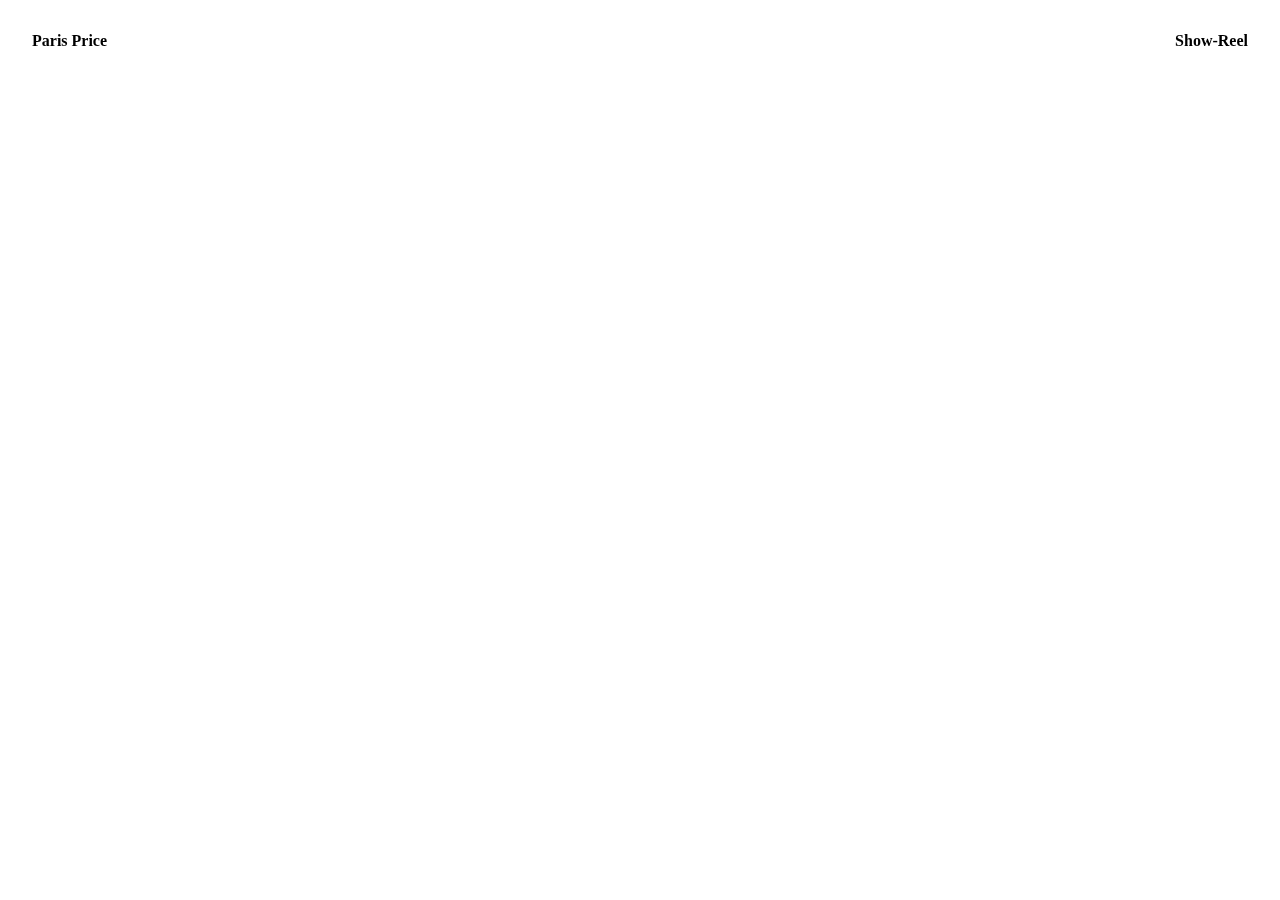
==== main.html @ 589c38d8 "Setup all the files and designate their names for easier discovery. Build out the base level contain" ====
<!DOCTYPE html>
<html lang="en">
  <head>
    <meta charset="UTF-8" />
    <meta name="viewport" content="width=device-width, initial-scale=1.0" />
    <title>Paris.Price</title>

    <link rel="stylesheet" href="./mainstyle.css" />
    <script src="./mainscript.js" defer></script>
    <script src="https://cdnjs.cloudflare.com/ajax/libs/gsap/3.12.5/gsap.min.js"></script>
  </head>

  <body>
    <nav>
      <p>Paris Price</p>
      <div class="container">
        <div class="mp3-player mp3"></div>
      </div>
      <p>Show-Reel</p>
    </nav>
    <div class="container">
      <div class="gallery">
        <div class="item"></div>
        <div class="item"></div>
        <div class="item"></div>
        <div class="item"></div>
        <div class="item"></div>
        <div class="item"></div>
        <div class="item"></div>
        <div class="item"></div>
        <div class="item"></div>
        <div class="item"></div>
        <div class="item"></div>
        <div class="item"></div>
        <div class="item"></div>
        <div class="item"></div>
        <div class="item"></div>
        <div class="item"></div>
        <div class="item"></div>
        <div class="item"></div>
      </div>
    </div>
  </body>
</html>
---- mainstyle.css ----
* {
  margin: 0;
  padding: 0;
  box-sizing: border-box;
}

html,
body {
  width: 100%;
  height: 100vh;
  font-family: ;
  font-weight: 600;
}

nav {
  position: fixed;
  width: 100%;
  top: 0;
  padding: 2em;
  display: flex;
  justify-content: space-between;
}
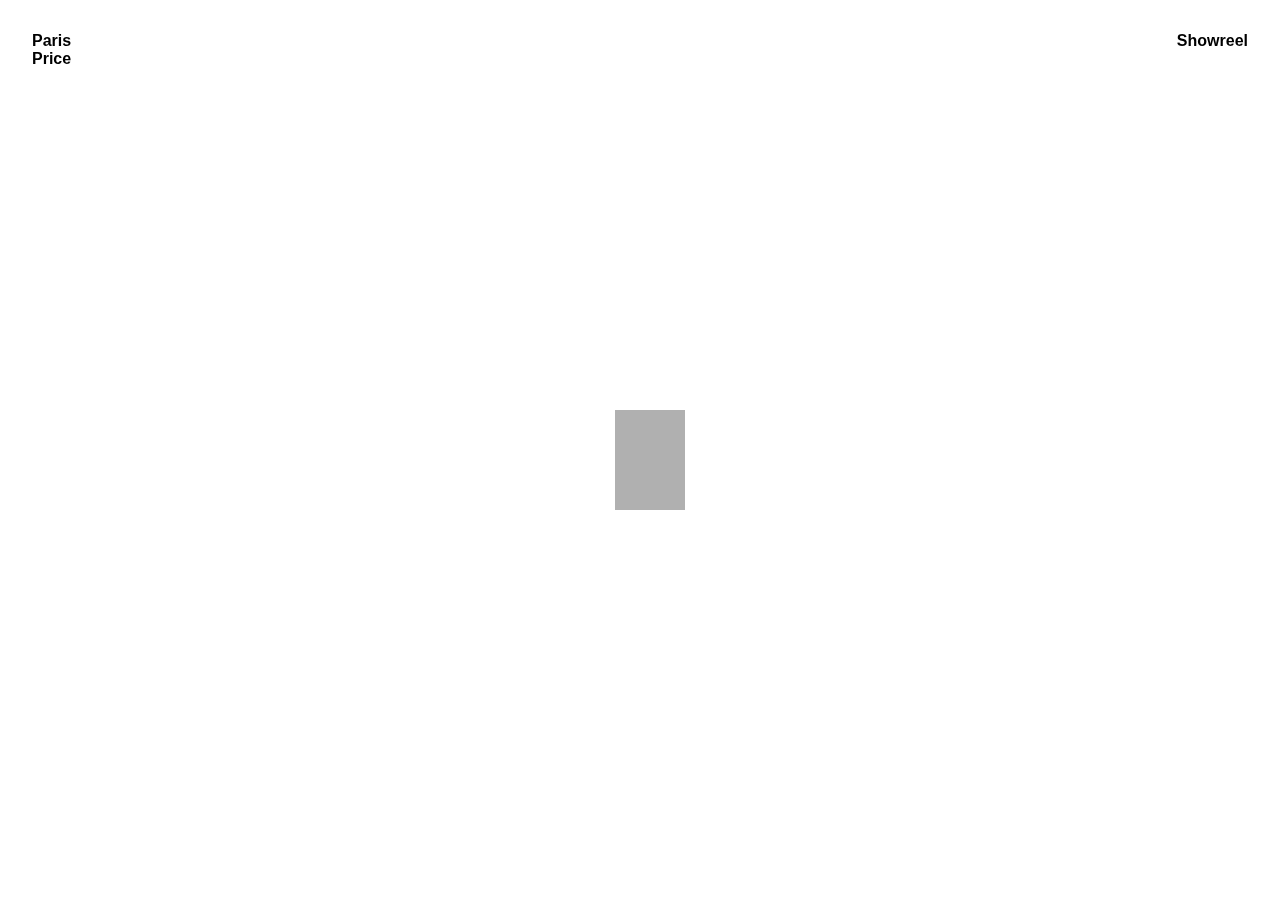
==== commit 999b00c9: "Structure the README.md doc to begin documenting the process of the project." ====
--- a/main.html
+++ b/main.html
@@ -4,7 +4,6 @@
     <meta charset="UTF-8" />
     <meta name="viewport" content="width=device-width, initial-scale=1.0" />
     <title>Paris.Price</title>
-
     <link rel="stylesheet" href="./mainstyle.css" />
     <script src="./mainscript.js" defer></script>
     <script src="https://cdnjs.cloudflare.com/ajax/libs/gsap/3.12.5/gsap.min.js"></script>
@@ -16,7 +15,7 @@
       <div class="container">
         <div class="mp3-player mp3"></div>
       </div>
-      <p>Show-Reel</p>
+      <p>Showreel</p>
     </nav>
     <div class="container">
       <div class="gallery">
--- a/mainstyle.css
+++ b/mainstyle.css
@@ -8,8 +8,8 @@
 body {
   width: 100%;
   height: 100vh;
-  font-family: ;
-  font-weight: 600;
+  font-family: Arial, Helvetica, sans-serif;
+  font-weight: 800;
 }
 
 nav {
@@ -20,3 +20,33 @@
   display: flex;
   justify-content: space-between;
 }
+
+.container {
+  /* make container relative to the html,body with 100% coverage of it */
+  position: relative;
+  width: 100%;
+  height: 100%;
+  overflow: hidden;
+}
+
+.item {
+  /* Make each elements position relative to its closest ancestor posoition OR inital container block. rep */
+  position: absolute;
+  top: 50%;
+  left: 50%;
+  margin: 10px;
+  /* set the size of the container for the content it'll contain*/
+  width: 70px;
+  height: 100px;
+  /* Reposition them directionally X, Y axis */
+  transform: translate(-50%, -50%);
+  background: #b0b0b0;
+}
+
+img {
+  width: 100%;
+  height: 100%;
+  /* minimal deformation of the img/video to fit*/
+  object-fit: cover;
+  /* object-position: center; */
+}
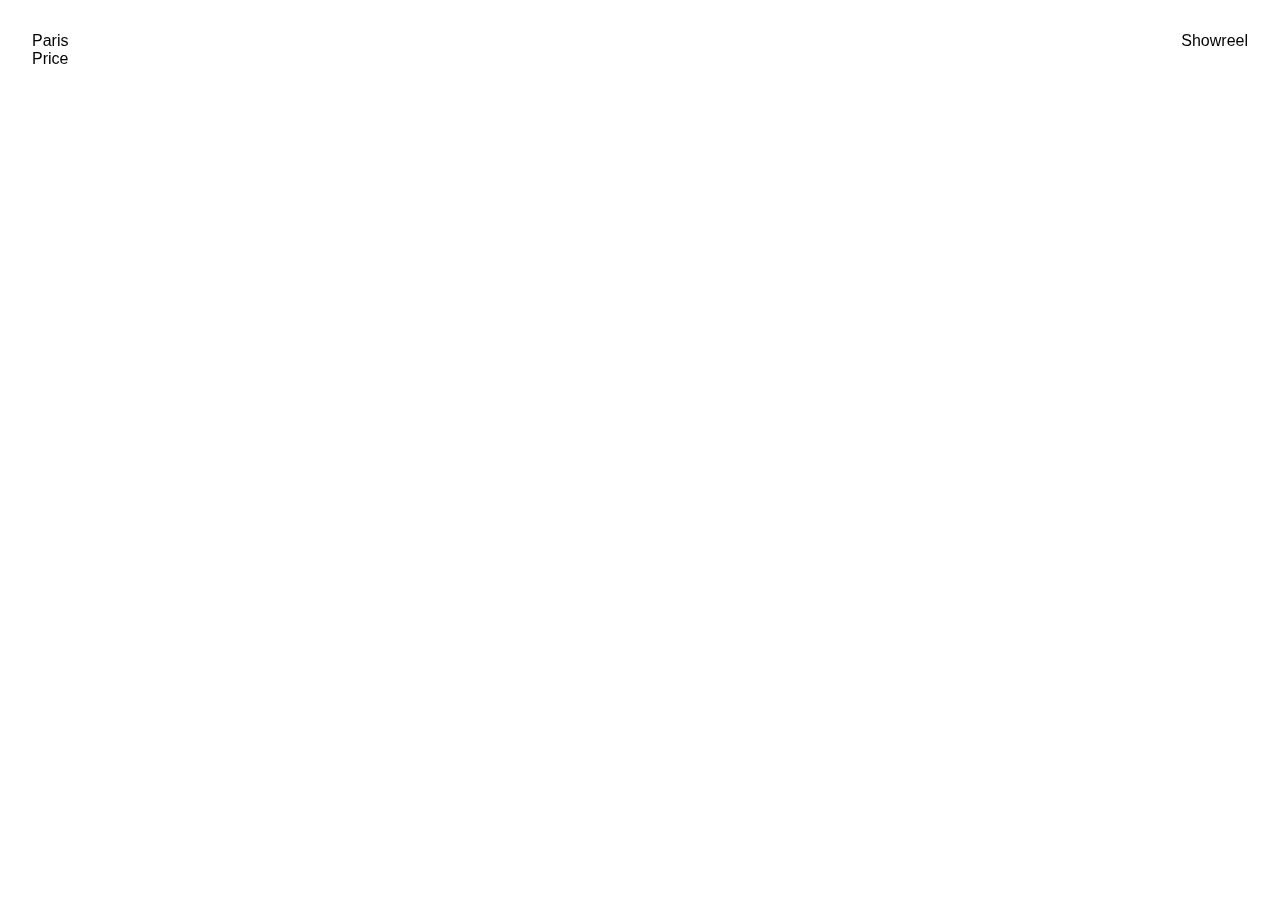
==== commit cab0dd1d: "Create variables for the DOM elements. Build a formula to determine a completed circles radian in re" ====
--- a/main.html
+++ b/main.html
@@ -19,24 +19,20 @@
     </nav>
     <div class="container">
       <div class="gallery">
-        <div class="item"></div>
-        <div class="item"></div>
-        <div class="item"></div>
-        <div class="item"></div>
-        <div class="item"></div>
-        <div class="item"></div>
-        <div class="item"></div>
-        <div class="item"></div>
-        <div class="item"></div>
-        <div class="item"></div>
-        <div class="item"></div>
-        <div class="item"></div>
-        <div class="item"></div>
-        <div class="item"></div>
-        <div class="item"></div>
-        <div class="item"></div>
-        <div class="item"></div>
-        <div class="item"></div>
+        <div class="img-item"></div>
+        <div class="img-item"></div>
+        <div class="vid-item"></div>
+        <div class="img-item"></div>
+        <div class="img-item"></div>
+        <div class="vid-item"></div>
+        <div class="img-item"></div>
+        <div class="img-item"></div>
+        <div class="vid-item"></div>
+        <div class="img-item"></div>
+        <div class="img-item"></div>
+        <div class="vid-item"></div>
+        <div class="img-item"></div>
+        <div class="img-item"></div>
       </div>
     </div>
   </body>
--- a/mainstyle.css
+++ b/mainstyle.css
@@ -9,7 +9,6 @@
   width: 100%;
   height: 100vh;
   font-family: Arial, Helvetica, sans-serif;
-  font-weight: 800;
 }
 
 nav {
@@ -38,7 +37,7 @@
   /* set the size of the container for the content it'll contain*/
   width: 70px;
   height: 100px;
-  /* Reposition them directionally X, Y axis */
+  /* Reposition them directly X and Y axis */
   transform: translate(-50%, -50%);
   background: #b0b0b0;
 }
